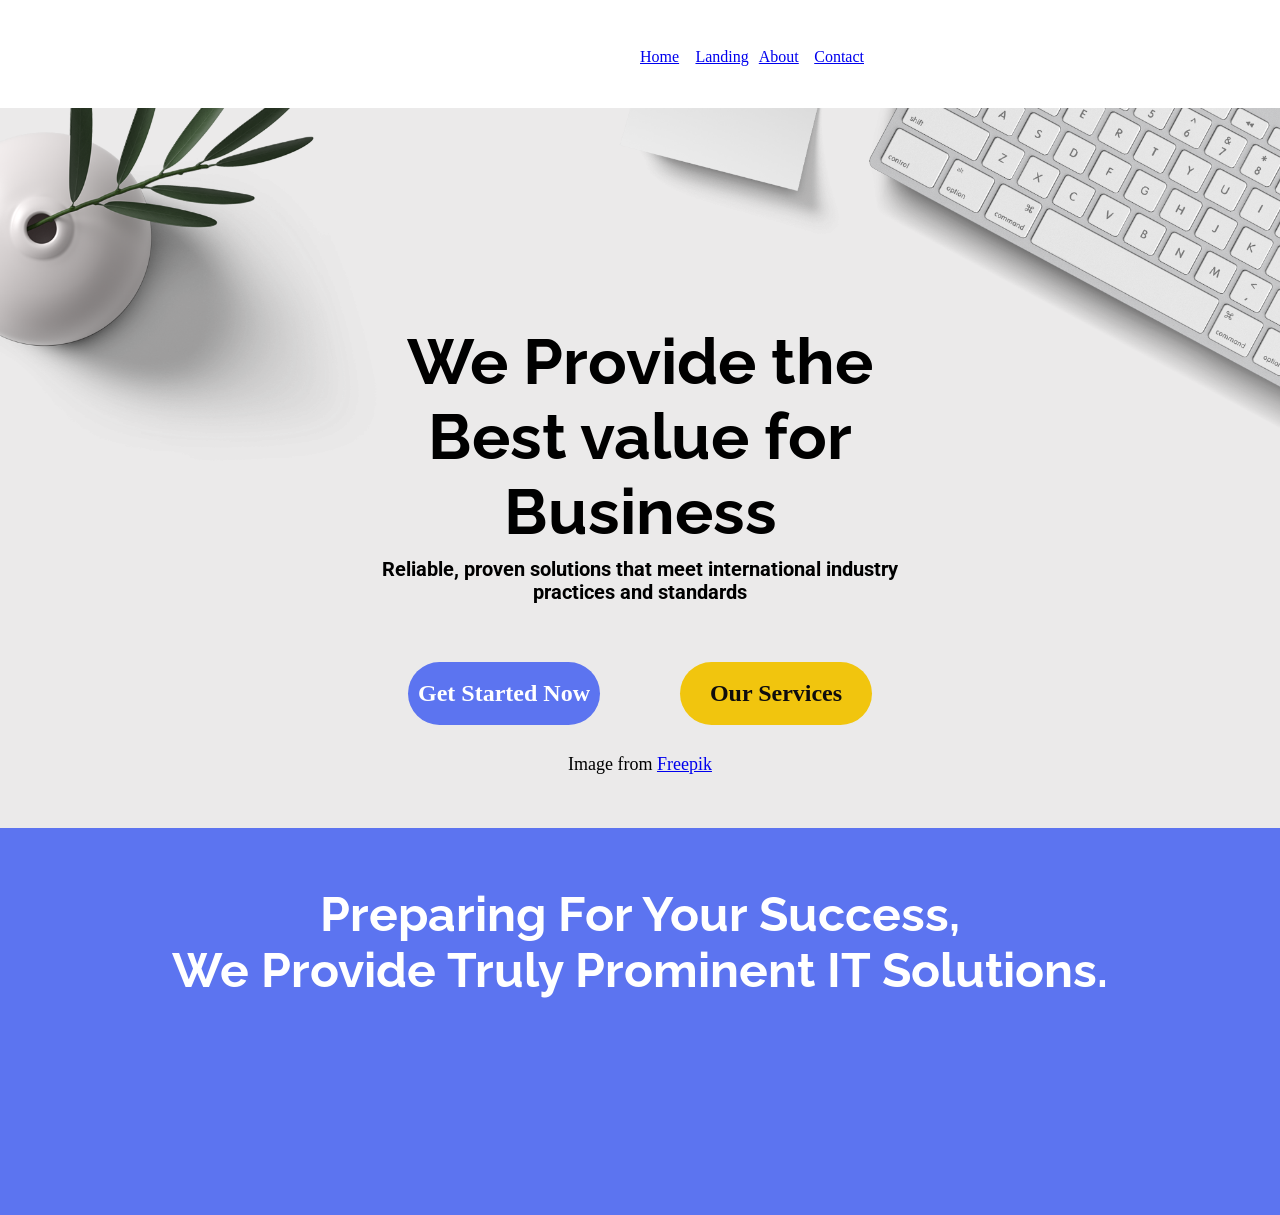
==== landing.html @ f8839013 "first" ====
<!DOCTYPE html>
<html lang="en">
<head>
    <meta charset="UTF-8">
    <meta name="viewport" content="width=device-width, initial-scale=1.0">
    <title>page1</title>
    <!-- <meta http-equiv="refresh" content="2"> -->
    <link rel="stylesheet" href="./index.css">
</head>
<body>
    <div class="page1">
        <div class="section1">
            <div class="link1">
                <a href="./home.html">Home</a> 
            </div>
            <div class="link1">
                 <a  href="./landing.html">Landing</a>
            </div>
            <div class="link1">
                <a  href="./about.html">About</a> 
            </div>
            <div class="link1">
                <a href="./contact.html">Contact</a> 
            </div>
        </div>

        <div class="section2">
            <img class="img" src="./img1.png" alt="img" width="700">
            <div class="headings">
                <div class="h1">
                    <h1> We Provide the <br>Best value for <br>Business</h1>
                </div>
                <div class="h5">
                    <h5>Reliable, proven solutions that meet international industry <br> practices and standards</h5>
                </div>
                <div class="buttons">
                     <div class="button1">
                       <a class="href1" href="#">Get Started Now</a>
                    </div>
                  
                    <div class="button2"  >
                    <a class="href2" href="#">Our Services</a>
                    </div>
                </div>
                <div class="link2">
                    <p>Image from <a href="#">Freepik</a></p>
                </div>
                
            </div>
        </div>
    </div>
    <div class="page2">
        <div class="box1">
            <h4>Preparing For Your Success, <br>
            We Provide Truly Prominent IT Solutions.</h4>
        </div>
        <div class="box2"></div>
    </div>
</body>
</html>
---- index.css ----
/* @import url('https://fonts.googleapis.com/css2?family=Open+Sans:ital,wght@0,300..800;1,300..800&family=Raleway:ital,wght@0,100..900;1,100..900&family=Roboto:wght@200&display=swap'); */
@import url("https://fonts.googleapis.com/css2?family=Open+Sans:ital,wght@0,300..800;1,300..800&family=Raleway:ital,wght@0,200;1,200&family=Roboto:wght@200&display=swap");

* {
  margin: 0;
  padding: 0;
  box-sizing: border-box;
}

.page1 {
  width: 100%;
  height: 92vh;
  /* background-color: aqua; */
  display: flex;
  flex-direction: column;

  .section1 {
    width: 25%;
    height: 12vh;
    /* background-color: aquamarine; */
    display: flex;
    gap: 10px;
    padding: 3rem;
    margin-left: 37rem;

    .link1 {
      width: calc(100% / 4);
      height: 100%;
      /* background-color: black; */
    }
  }
  .section2 {
    /* width: 100%; */
    height: 80vh;
    display: flex;
    flex-direction: column;
    align-items: center;
    background-color: #ebeaea;
    position: relative;

    .img {
      width: 100%;
      background-image: url(img1.png);
      background-position: center;
      background-size: cover;
      object-fit: cover;
    }

    .headings {
      width: 50%;
      height: 60vh;
      /* background-color: black;  */
      display: flex;
      flex-direction: column;
      /* justify-content: center;    */
      /* align-content: center; */
      position: absolute;
      top: 30%;
      left: 50%;
      transform: translate(-50%);

      .h1 {
        width: 100%;
        height: 26vh;
        /* background-color: antiquewhite; */
        text-align: center;
        font-size: xx-large;
        font-family: "Raleway", sans-serif;
        /* font-weight: 700; */
      }
      .h5 {
        width: 100%;
        height: 10vh;
        /* background-color: brown; */
        text-align: center;
        font-family: "Roboto", sans-serif;
        /* font-family: "Raleway", sans-serif; */
        font-size: x-large;
      }
      .buttons {
        width: 100%;
        height: 10vh;
        /* background-color: blue; */
        display: flex;
        gap: 5rem;
        flex-direction: row;
        justify-content: center;
        align-items: center;

        .button1 {
          width: 15vw;
          height: 7vh;
          display: flex;
          flex-direction: column;
          text-align: center;
          justify-content: center;
          align-items: center;
          font-size: x-large;
          font-weight: 550;
          border-radius: 3rem 3rem 3rem 3rem;
          background-color: rgb(92, 116, 240);

          .href1 {
            color: white;
            text-decoration: none;
          }
        }
        .button2 {
          width: 15vw;
          height: 7vh;
          display: flex;
          flex-direction: column;
          text-align: center;
          justify-content: center;
          align-items: center;
          font-size: x-large;
          background-color: rgb(241, 197, 14);
          border-radius: 3rem 3rem 3rem 3rem;
          font-weight: 550;

          .href2 {
            color: rgb(15, 13, 13);
            text-decoration: none;
          }
        }
      }
      .link2 {
        width: 100%;
        height: 10vh;
        padding-top: 1rem;
        /* background-color: cadetblue; */
        display: flex;
        justify-content: center;
        font-size: large;
      }
    }
  }
}

.page2 {
  width: 100%;
  height: 43vh;
  background-color: rgb(92, 116, 240);

  .box1 {
    width: 100%;
    height: 20vh;
    color: #ffffff;
    text-align: center;
    display: flex;
    flex-direction: row;
    justify-content: center;
    align-items: center;
    font-size: 3rem;
    /* font-family: "Raleway", sans-serif; */
    font-family: "Raleway", sans-serif;

    /* background-color: rgb(6, 17, 17); */
    padding-top: 3rem;
  }
}
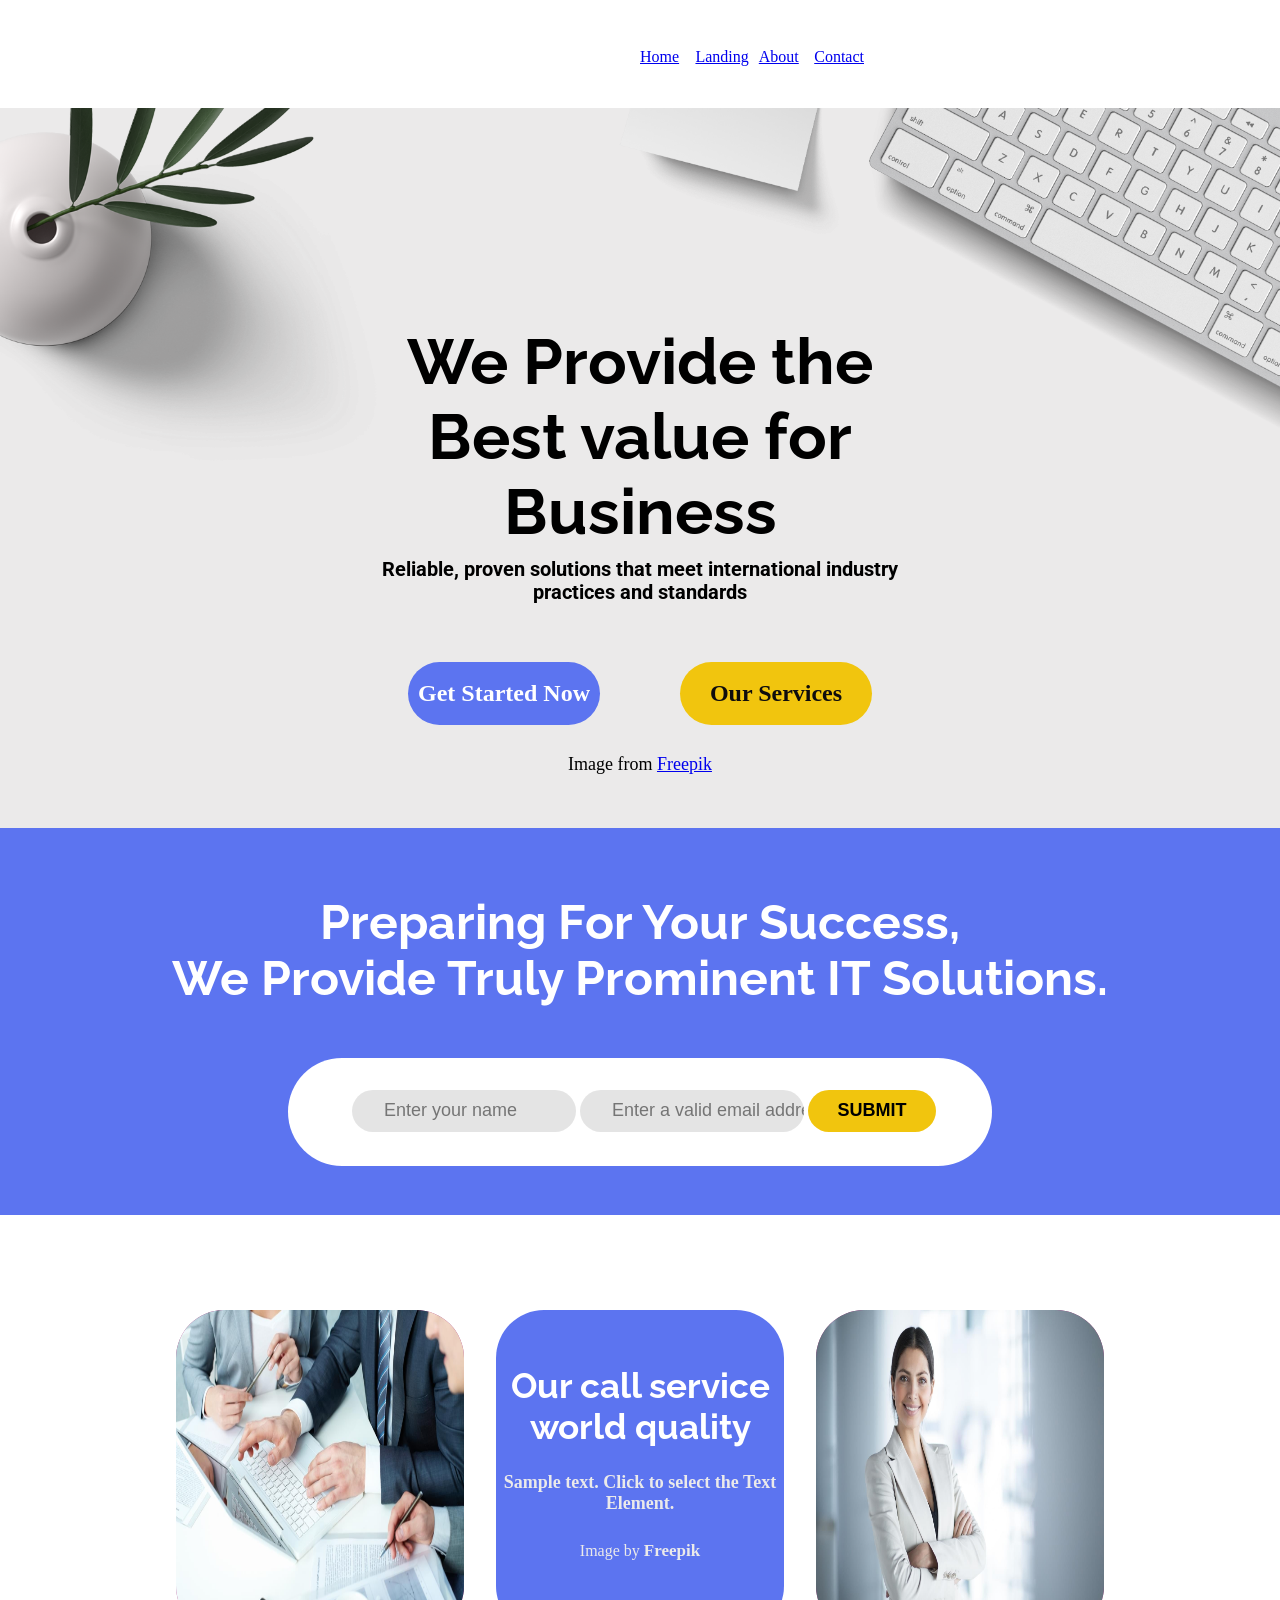
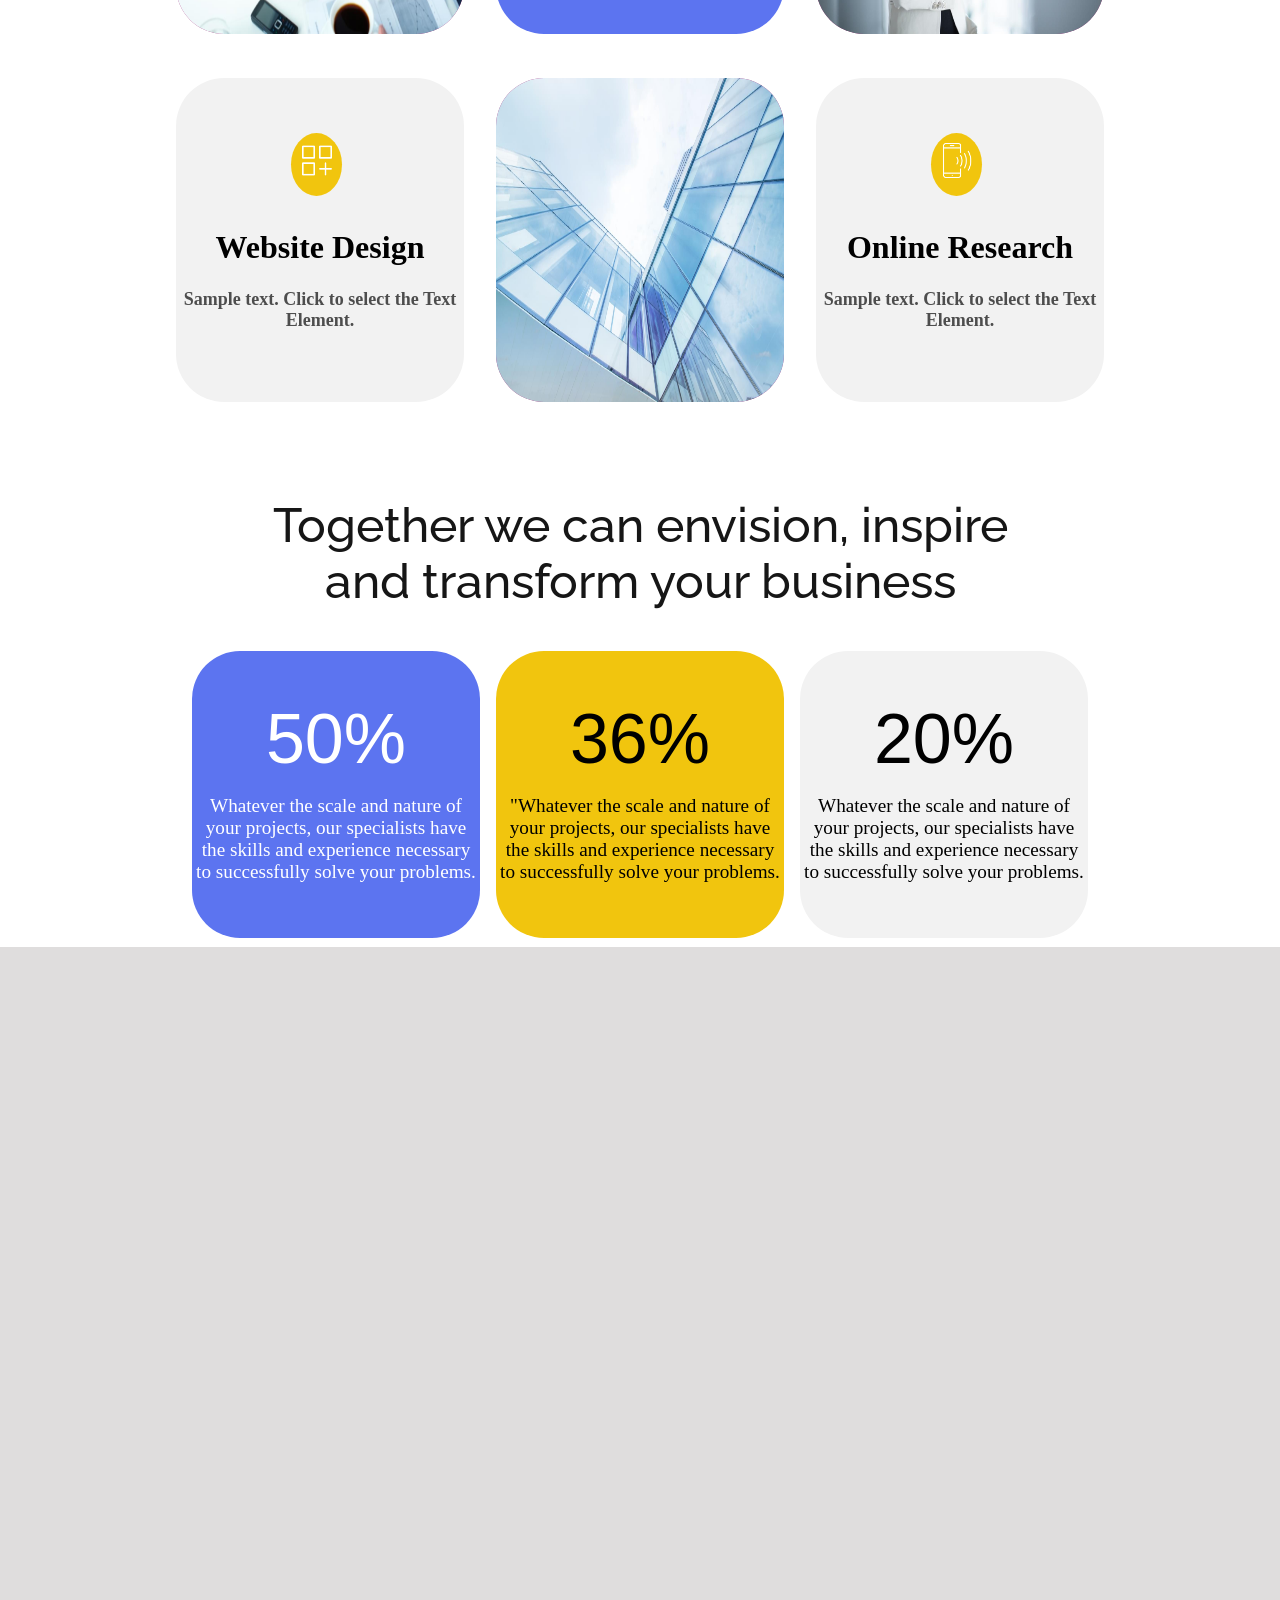
==== commit 39de90ce: "rabena ysahel" ====
--- a/landing.html
+++ b/landing.html
@@ -54,7 +54,86 @@
             <h4>Preparing For Your Success, <br>
             We Provide Truly Prominent IT Solutions.</h4>
         </div>
-        <div class="box2"></div>
+        <div class="box2">
+            <input id="input1" type="text" placeholder="Enter your name">
+            <input id="input2" type="text" placeholder="Enter a valid email address">
+            <button id="submit" type="submit">SUBMIT</button>
+        </div>
+    </div>
+    <div class="page3">
+        <div class="bigbox">
+
+            <div class="boxs">
+                <img id="img1" src="./workers-considering-term-agreement.jpg" alt="">
+            </div>
+
+            <div id="b2" class="boxs">       
+                    <h5 id="h51" >Our call service <br> world quality</h5>
+                    <h6 id="h61" >Sample text. Click to select the Text <br> Element.</h6>
+                     <p>Image by <a href="https://www.magnific.com/photos/business">Freepik</a> </p>
+            </div>
+
+            <div class="boxs">
+                <img id="img2" src="./smiling-female-business-leader-with-arms-crossed.jpg" alt="">
+            </div>
+
+            <div id="b4" class="boxs">
+                <div class="color"> </div>
+                <img  id="img3" src="./icon.png " alt="">
+                <h5 id="h52" >Website Design</h5>
+                <h6 id="h62" >Sample text. Click to select the Text <br> Element.</h6>
+            </div>
+
+            <div id="b5" class="boxs">
+                <img id="img4" src="./box5.jpg" alt="">
+
+            </div>
+            <div id="b6" class="boxs">
+                <div class="color"> </div>
+                <img  id="img5" src="./contactless.png " alt="">
+                <h5 id="h53" >Online Research</h5>
+                <h6 id="h63" >Sample text. Click to select the Text <br> Element.</h6>
+            </div>
+        </div>
+    </div>
+    <div class="page4">
+        
+            <div id="p1">
+                <h3 id="h31">Together we can envision, inspire <br> and transform your business</h3>
+            </div>
+            <div id="bigbox2">
+                <div id="part1" class="parts">
+                    <div class="g1">
+                        <p>50%</p>
+                    </div>
+                    <div class="g2">
+                        <p>Whatever the scale and nature of your projects, our specialists have the
+                         skills and experience necessary to successfully solve your problems.</p>
+                    </div>
+                </div>
+                <div id="part2" class="parts">
+                        <div class="g1" style="color: black;">
+                        <p>36%</p>
+                    </div>
+                    <div class="g2" style="color: black;">
+                        <p>"Whatever the scale and nature of your projects, our specialists have the
+                         skills and experience necessary to successfully solve your problems.</p>
+                    </div>  
+                </div>
+                <div id="part3" class="parts" >
+                    <div class="g1" style="color: black;">
+                        <p>20%</p>
+                    </div>
+                    <div class="g2" style="color: black;">
+                        <p>Whatever the scale and nature of your projects, our specialists have the
+                         skills and experience necessary to successfully solve your problems.</p>
+                    </div>
+                </div>
+            </div>
+        
+    </div>
+    <div class="page5">   
+
     </div>
 </body>
 </html>
--- a/index.css
+++ b/index.css
@@ -1,5 +1,5 @@
-/* @import url('https://fonts.googleapis.com/css2?family=Open+Sans:ital,wght@0,300..800;1,300..800&family=Raleway:ital,wght@0,100..900;1,100..900&family=Roboto:wght@200&display=swap'); */
-@import url("https://fonts.googleapis.com/css2?family=Open+Sans:ital,wght@0,300..800;1,300..800&family=Raleway:ital,wght@0,200;1,200&family=Roboto:wght@200&display=swap");
+@import url('https://fonts.googleapis.com/css2?family=Open+Sans:ital,wght@0,300..800;1,300..800&family=Raleway:ital,wght@0,100..900;1,100..900&family=Roboto:wght@200&display=swap');
+/* @import url("https://fonts.googleapis.com/css2?family=Open+Sans:ital,wght@0,300..800;1,300..800&family=Raleway:ital,wght@0,200;1,200&family=Roboto:wght@200&display=swap"); */
 
 * {
   margin: 0;
@@ -141,21 +141,365 @@
   width: 100%;
   height: 43vh;
   background-color: rgb(92, 116, 240);
+  display: flex;
+    flex-direction: column;
+    justify-content: center;
+    align-items: center;
 
   .box1 {
     width: 100%;
     height: 20vh;
     color: #ffffff;
     text-align: center;
+    font-size: 3rem;
+     font-family: "Raleway", sans-serif; 
+   /* font-family: "Raleway", sans-serif; */
+    padding-top: 1rem;
+  }
+  .box2{
+    width: 55%;
+    height: 12vh;
+    background-color: rgb(255, 255, 255);
+    border-radius: 6rem;
+    padding-top: 2rem;
+    padding-bottom: 1rem;
+    /* padding-right: 1rem; */
+    padding-left: 4rem;
+    /* padding: auto;     */
+
+    #input1{
+      width: 35%;
+      height: 70%;
+      background-color: rgba(213, 213, 213, 0.644);
+      border-radius: 7rem;
+      padding-left:2rem;
+      font-size: large;
+      border: 0;
+
+    }
+    #input2{
+      width: 35%;
+      height: 70%;
+      background-color: rgba(213, 213, 213, 0.644);
+      border-radius: 7rem;
+      padding-left:2rem;
+      font-size: large;
+      border: 0;
+
+    }
+    #submit{
+      width: 20%;
+      height: 70%;
+      background-color:rgb(241, 197, 14) ;
+      border-radius: 7rem;
+      font-size: large;
+      font-weight: 600;
+      border: 0;
+
+    }
+
+  }
+}
+
+.page3{
+  width: 100%;
+  height: 98vh;
+  /* background-color: rgb(149, 22, 22); */
+  display: flex;
+  flex-direction: row;
+  justify-content: center;
+  align-items: center;
+
+  .bigbox{
+    width: 75%;
+    height: 80%;
+    /* background-color: aqua; */
     display: flex;
-    flex-direction: row;
+    flex-wrap: wrap;
+    gap: 2rem;
+    justify-content: space-between;
     justify-content: center;
     align-items: center;
-    font-size: 3rem;
-    /* font-family: "Raleway", sans-serif; */
-    font-family: "Raleway", sans-serif;
-
-    /* background-color: rgb(6, 17, 17); */
-    padding-top: 3rem;
+    /* padding-top: 1rem; */
+
+    .boxs{
+      width: 30%;
+      height:36vh;
+      background-color: rgb(165, 42, 126);
+      border-radius: 3rem;
+      position: relative;
+      
+
+      
+    }
+   #img1{
+        width: 100%;
+        height: 100%;
+        background-image: url(./workers-considering-term-agreement.jpg);
+        border-radius: 3rem;
+   }
+
+   #b2{
+      background-color: rgb(92, 116, 240);
+
+         #h51{
+         text-align: center;
+         font-size: 35px;
+         padding-top: 55px;
+         color: #ffffff;
+         font-family: "Raleway", sans-serif;
+         }
+         #h61{
+          width: 100%;
+          height: 20%;
+          /* background-color: aqua; */
+          text-align: center;
+          font-size: medium;
+          padding-top: 25px;
+          font-size: 18px;
+          color: #ebeaea;
+         }
+         p{
+          width: 100%;
+          height: 20%;
+          text-align: center;
+          font-size: medium;
+          padding-top: 30px;
+          color: #ebeaea;
+          a{
+            color: #ebeaea;
+            font-size: 17px;
+            font-weight: 700;
+            text-decoration: none;
+          }
+         }
+
+   }
+          #img2{
+               width: 100%;
+                 height: 100%;
+                 background-image: url(./workers-considering-term-agreement.jpg);
+                  border-radius: 3rem;
+           }
+          
+         
+
+            #img3{
+             width: 12%;
+             /* padding-left: 3rem; */
+             position: absolute;
+             top:20%;
+             left: 43%; 
+             position: relative;
+           } 
+           .color{
+                 width: 4vw;
+                 height: 7vh;
+                 background-color:rgb(241, 197, 14) ;
+                 position: absolute;
+                 top: 17%;
+                 left: 40%;
+                 border-radius: 50%;
+           }
+           #h52{
+            width: 100%;
+            height: 5vh;
+            /* background-color: rgb(170, 66, 66); */
+            font-size: xx-large;
+            text-align: center;
+            padding-top: 6rem;
+           }
+
+           #b4{
+            background-color: rgb(242, 242, 242);
+                
+
+            #img3{
+             width: 12%;
+             /* padding-left: 3rem; */
+             position: absolute;
+             top:20%;
+             left: 43%; 
+             position: relative;
+           } 
+           .color{
+                 width: 4vw;
+                 height: 7vh;
+                 background-color:rgb(241, 197, 14) ;
+                 position: absolute;
+                 top: 17%;
+                 left: 40%;
+                 border-radius: 50%;
+           }
+           #h52{
+            width: 100%;
+            height: 5vh;
+            /* background-color: rgb(170, 66, 66); */
+            font-size: xx-large;
+            text-align: center;
+            padding-top: 7rem;
+           }
+           #h62{
+            width: 100%;
+          height: 20%;
+          text-align: center;
+          font-size: medium;
+          padding-top: 60px;
+          font-size: 18px;
+          color: #4d4d4d;
+           }
+
+           }
+           
+           #b5{
+             #img4{
+              width: 100%;
+                 height: 100%;
+                 background-image: url(./box5.jpg);
+                  border-radius: 3rem;
+             }
+           }
+
+           #b6{
+            background-color: rgb(242, 242, 242);
+                
+
+            #img5{
+             width: 12%;
+             /* padding-left: 3rem; */
+             position: absolute;
+             top:20%;
+             left: 43%; 
+             position: relative;
+           } 
+           .color{
+                 width: 4vw;
+                 height: 7vh;
+                 background-color:rgb(241, 197, 14) ;
+                 position: absolute;
+                 top: 17%;
+                 left: 40%;
+                 border-radius: 50%;
+           }
+           #h53{
+            width: 100%;
+            height: 5vh;
+            /* background-color: rgb(170, 66, 66); */
+            font-size: xx-large;
+            text-align: center;
+            padding-top: 7rem;
+           }
+           #h63{
+            width: 100%;
+          height: 20%;
+          text-align: center;
+          font-size: medium;
+          padding-top: 60px;
+          font-size: 18px;
+          color: #4d4d4d;
+           }
+
+
+           }
   }
 }
+
+.page4{
+  width: 100%;
+  height: 50vh;
+  /* background-color: aquamarine; */
+  display: flex;
+  flex-direction: column;
+  justify-content: center;
+      align-items: center;
+
+  
+    #p1{
+      
+    width: 100%;
+    height: 15vh;
+    background-color: #ffffff;
+
+      #h31{
+        width: 100%;
+        height: 100%;
+         font-family: "Raleway", sans-serif;
+         font-size: 3rem;
+         text-align: center;
+         font-weight:500;
+         color: rgba(22, 22, 22);
+      }
+    }
+
+    #bigbox2{
+      padding-top: 2rem;
+      width: 70%;
+      height: 40vh;
+      /* background-color: burlywood; */
+      display: flex;
+      gap: 1rem;
+
+      .parts{
+        width: calc(100% /3);
+        height: 97%;
+        border-radius: 3rem;
+      }
+      #part1{
+      background-color: rgb(92, 116, 240);
+        .g1{
+          text-align: center;
+          font-size: 70px;
+          font-family: 'Franklin Gothic Medium', 'Arial Narrow', Arial, sans-serif;
+          color: #ffffff;    
+          padding-top: 3rem;
+          padding-bottom: 1rem;
+        }
+        .g2{
+          text-align: center;
+          font-size: larger;
+          color: #ffffff;    
+
+        }
+      }
+      #part2{
+      background-color:rgb(241, 197, 14) ;
+       .g1{
+          text-align: center;
+          font-size: 70px;
+          font-family: 'Franklin Gothic Medium', 'Arial Narrow', Arial, sans-serif;
+          color: #ffffff;    
+          padding-top: 3rem;
+          padding-bottom: 1rem;
+        }
+        .g2{
+          text-align: center;
+          font-size: larger;
+          color: #ffffff;    
+
+        }
+      }
+      #part3{
+      background-color: rgb(242, 242, 242);
+       .g1{
+          text-align: center;
+          font-size: 70px;
+          font-family: 'Franklin Gothic Medium', 'Arial Narrow', Arial, sans-serif;
+          color: #ffffff;    
+          padding-top: 3rem;
+          padding-bottom: 1rem;
+        }
+        .g2{
+          text-align: center;
+          font-size: larger;
+          color: #ffffff;    
+
+        }
+      }
+    }
+  
+}
+.page5{
+  width: 100%;
+  height: 100vh;
+  background-color: #dfdddd;
+}
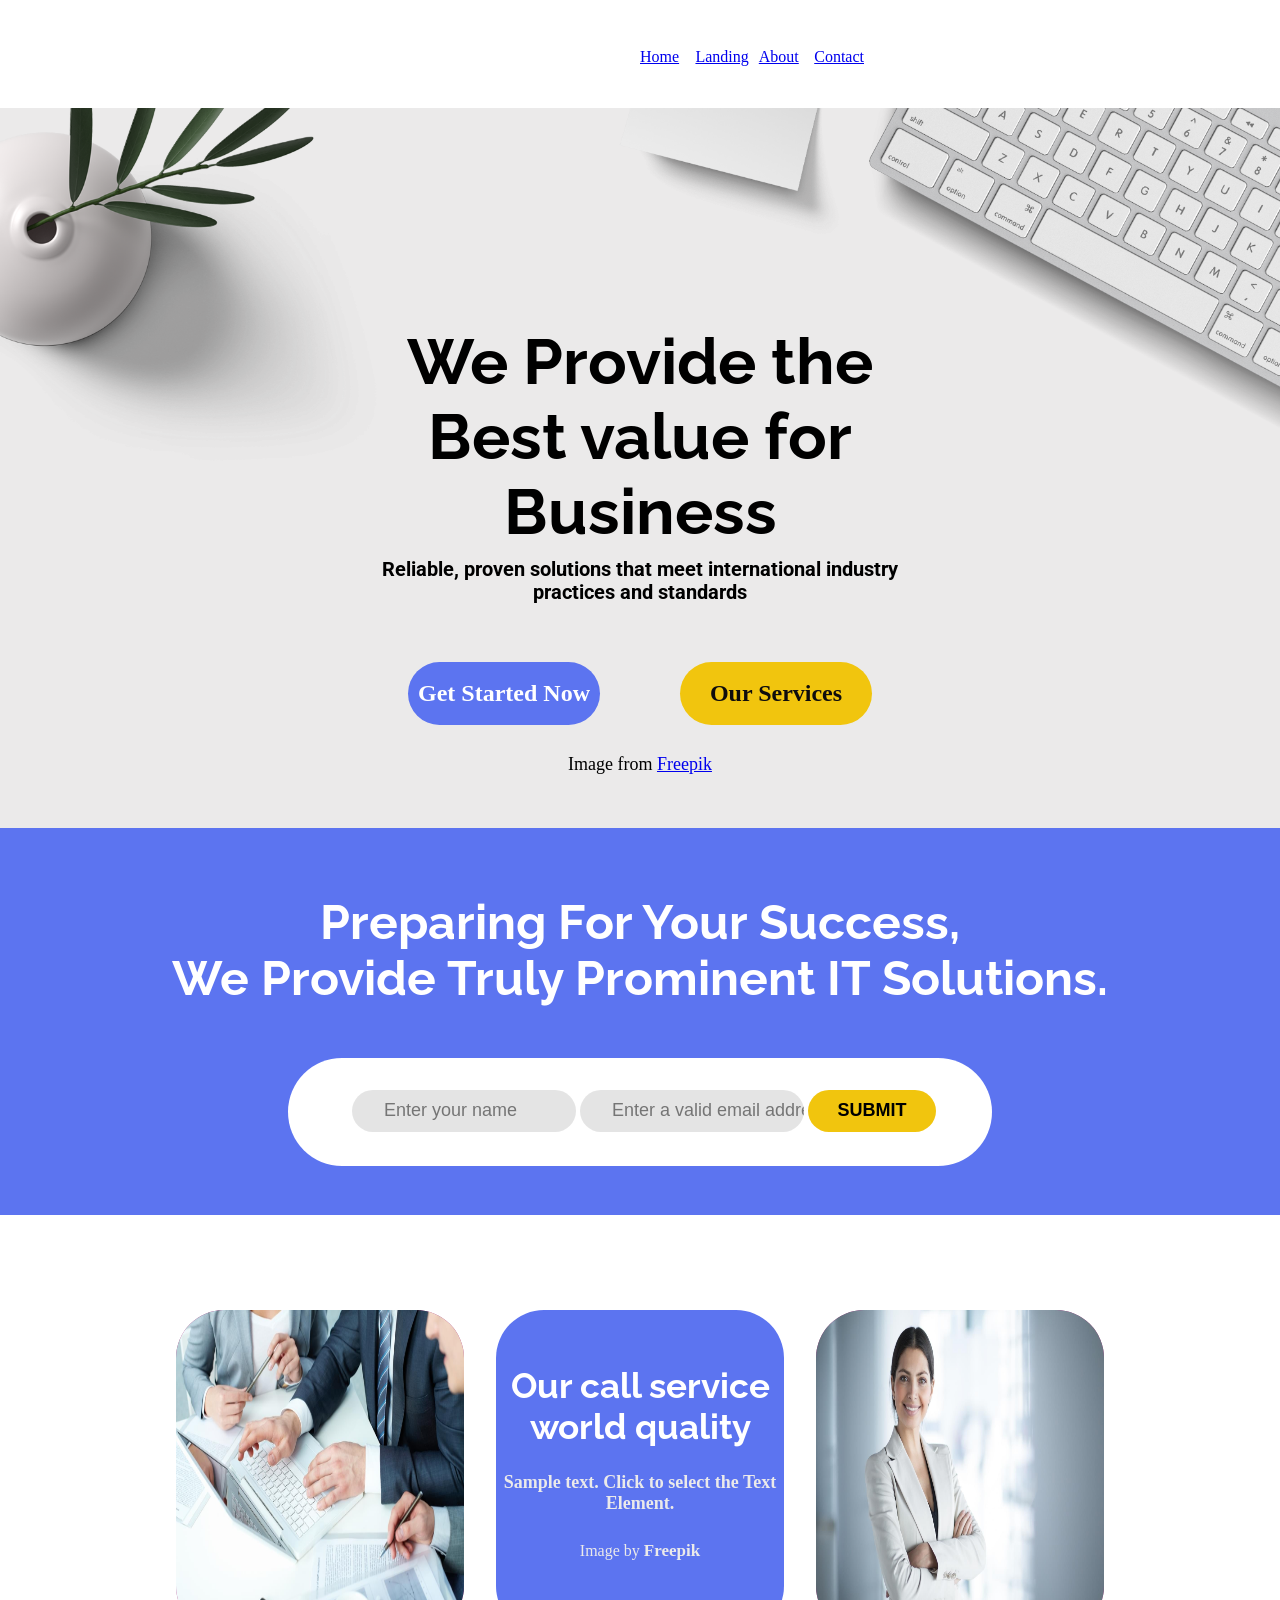
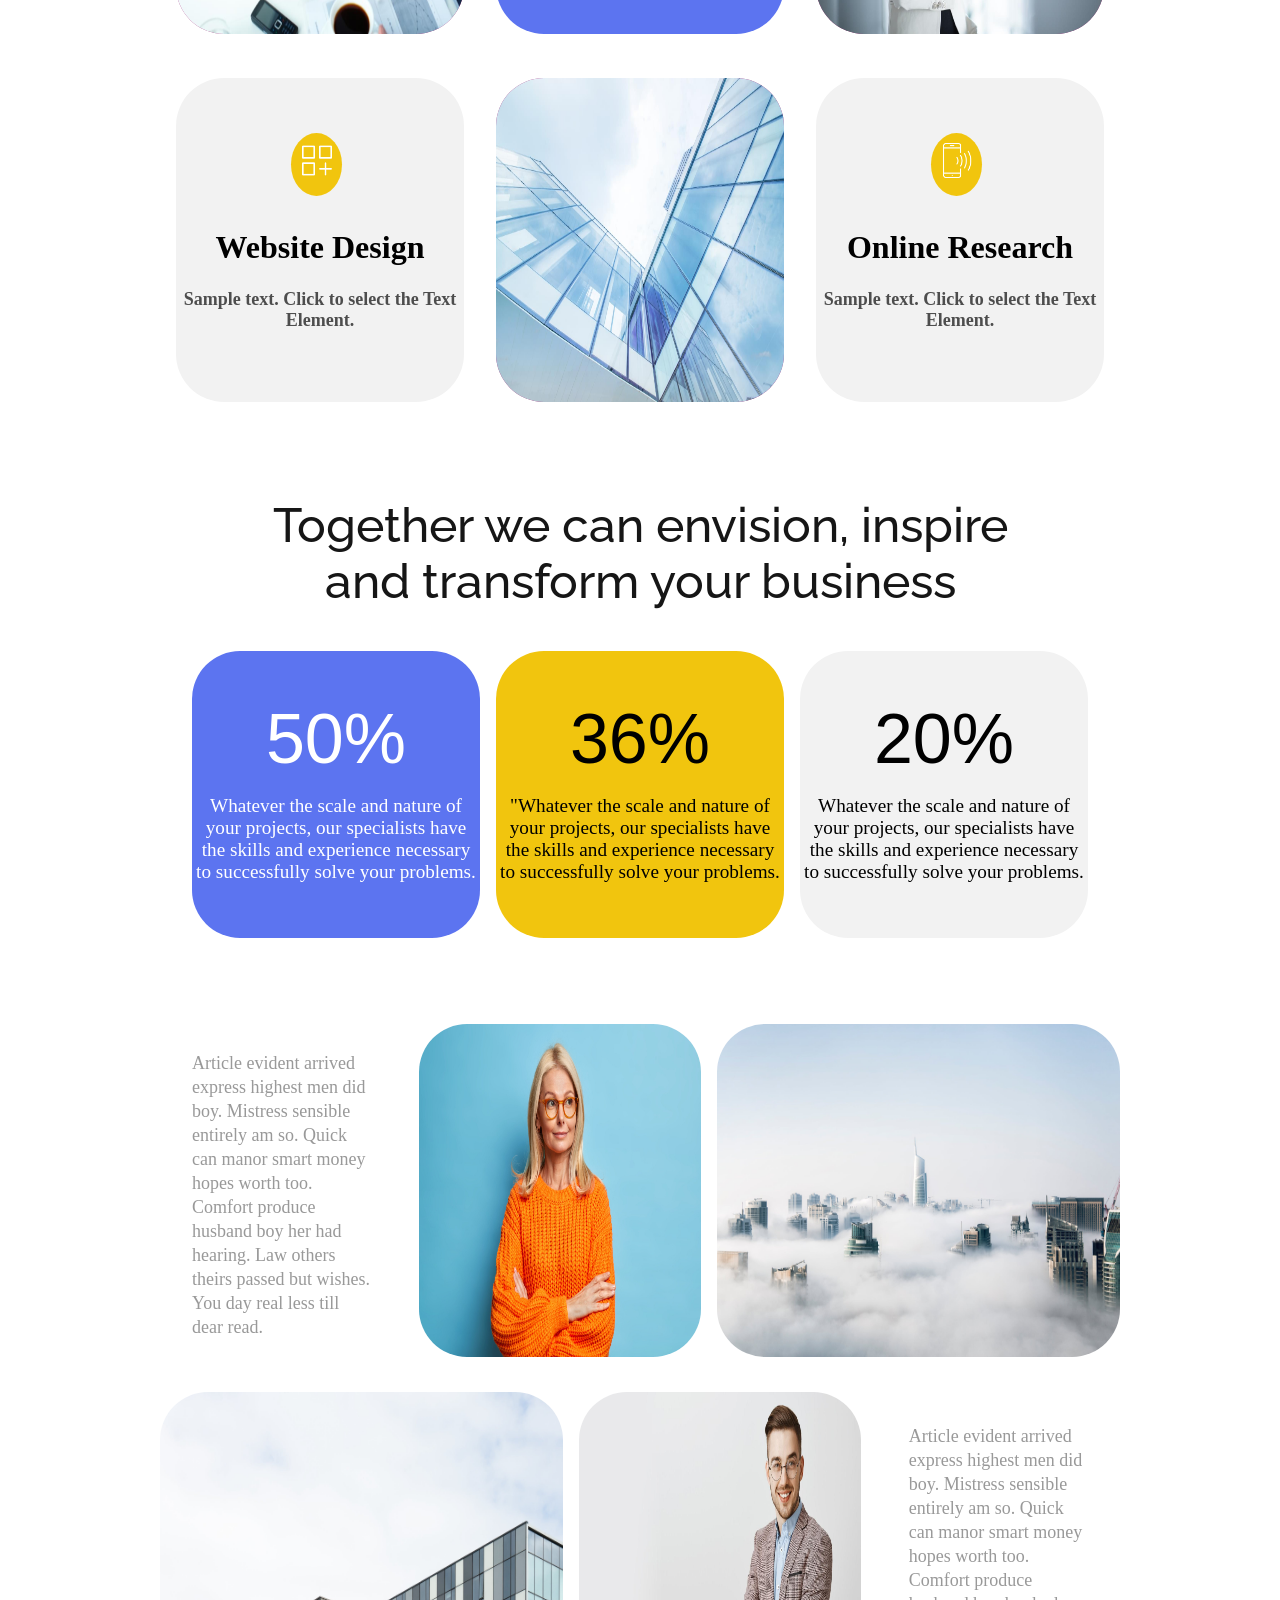
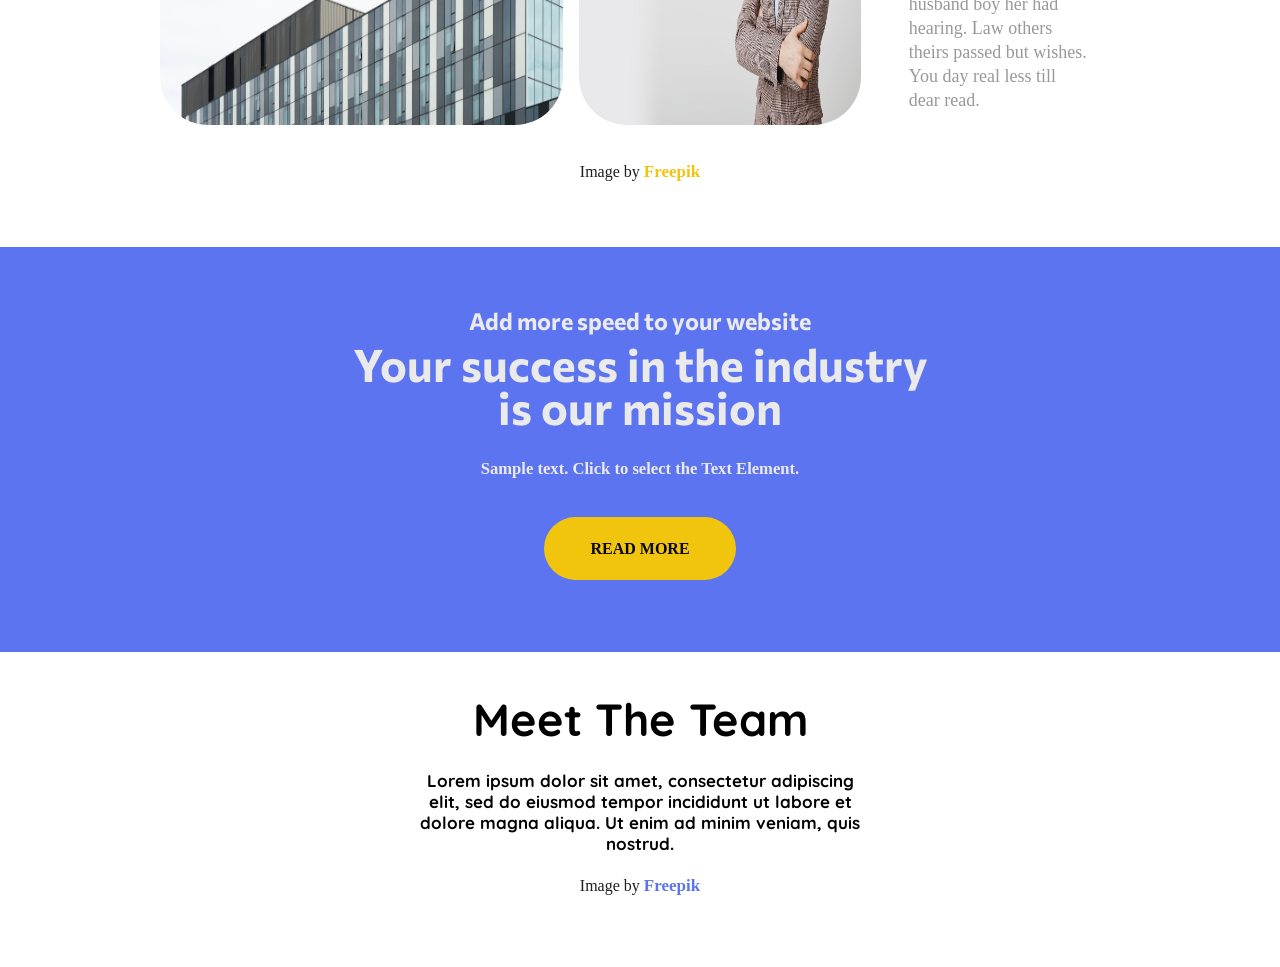
==== commit cb85f1db: "weeeeeee" ====
--- a/landing.html
+++ b/landing.html
@@ -4,7 +4,7 @@
     <meta charset="UTF-8">
     <meta name="viewport" content="width=device-width, initial-scale=1.0">
     <title>page1</title>
-    <!-- <meta http-equiv="refresh" content="2"> -->
+    <meta http-equiv="refresh" content="5">
     <link rel="stylesheet" href="./index.css">
 </head>
 <body>
@@ -70,7 +70,7 @@
             <div id="b2" class="boxs">       
                     <h5 id="h51" >Our call service <br> world quality</h5>
                     <h6 id="h61" >Sample text. Click to select the Text <br> Element.</h6>
-                     <p>Image by <a href="https://www.magnific.com/photos/business">Freepik</a> </p>
+                     <p id="p2">Image by <a id="a1" href="https://www.magnific.com/photos/business">Freepik</a> </p>
             </div>
 
             <div class="boxs">
@@ -133,8 +133,189 @@
         
     </div>
     <div class="page5">   
-
-    </div>
+        <div class="baba">
+            <div id="Box1">
+                Article evident arrived express highest men did boy. Mistress sensible entirely am so.
+                 Quick can manor smart money hopes worth too. Comfort produce husband boy her had hearing.
+                 Law others theirs passed but wishes. You day real less till dear read.
+            </div>
+            <div id="Box2">
+                <img id="img7" src="./img7.jpg" alt="">
+            </div>
+            <div id="Box3">
+                <img id="img8" src="./img8.jpeg" alt="">
+            </div>
+            <div id="Box4">
+                <img id="img9" src="./img9.jpeg" alt="">
+            </div>
+            <div id="Box5">
+                <img id="img10" src="./img10.jpg" alt="">
+            </div>
+            <div id="Box6">
+                Article evident arrived express highest men did boy. Mistress sensible entirely am so.
+                 Quick can manor smart money hopes worth too. Comfort produce husband boy her had hearing.
+                 Law others theirs passed but wishes. You day real less till dear read.
+            </div>
+        </div>
+        <div class="baba1">
+            <p id="p3">Image by <a id="a2" href="https://www.magnific.com/photos/business">Freepik</a> </p>
+
+        </div>
+    </div>
+    <div class="page6">
+        <div class="section3">
+            <div class="box3">
+                <h3 id="h32">Add more speed to your website</h3>
+            </div>
+            <div class="box4">
+                <h2 id="h21">Your success in the industry <br> is our mission</h2>
+            </div>
+            <div class="box5">
+                <h5 id="h54">Sample text. Click to select the Text Element.</h5>
+            </div>
+            <div class="box6">
+                <div class="button3">
+                    <a class="href3" href="#">READ MORE</a>
+                </div>
+            </div>
+        </div>
+    </div>
+
+    <div class="page7">
+        <div class="section4">
+            <div id="part4">
+                <h2 id="h22">Meet The Team</h2>
+            </div>
+            <div id="part5">
+                <h6 id="h64">Lorem ipsum dolor sit amet, consectetur adipiscing elit, sed do eiusmod tempor
+                     incididunt ut labore et dolore magna aliqua. Ut enim ad minim veniam, quis nostrud.</h6>
+            </div>
+            <div id="part6">
+                     <p id="p4">Image by <a id="a3" href="https://www.magnific.com/photos/business">Freepik</a> </p>
+            </div>
+        </div>
+    </div>
+<!-- 
+    <div class="page8">
+        <div class="bigbox1">
+            <div class="part1">
+                <div class="img1">
+                    <img class="" src="./b5f9e7f9-f0cf-42fb-96c9-3156bc7d64a2.jpg" alt="">
+                </div>
+                <div class="boxs1">
+                    <div class="sentens1">
+                        <h6 class="h61">creative leader</h6>
+                    </div>
+                    <div class="sentens2">
+                        <h5 class="h51">Bob Brown</h5>
+                    </div>
+                    <div class="sentens3">
+                        <h6 class="h61">Glavi amet ritnisl libero molestie ante ut fringilla
+                             purus eros quis glavrid from dolor amet iquam lorem bibendum</h6>
+                    </div>
+                    <div class="parts">
+                        <div class="icon">
+                            <img src="./facebook.png" alt="">
+                        </div>
+                        <div class="icon">
+                            <img src="./twitter (1).png" alt="">
+                        </div>
+                        <div class="icon">
+                            <img src="./instagram.png" alt="">
+                        </div>
+                    </div>
+                </div>
+            </div>
+            <div class="part2">
+                <div class="img1">
+                    <img src="./13064dd8-b859-4a0d-8b5b-0944d529a9c2.jpg" alt="">
+                </div>
+                <div class="boxs1">
+                    <div class="sentens1">
+                        <h6 class="h61">sales manager</h6>
+                    </div>
+                    <div class="sentens2">
+                        <h5 class="h51">Mary Smith </h5>
+                    </div>
+                    <div class="sentens3">
+                        <h6 class="h61">Glavi amet ritnisl libero molestie ante ut fringilla
+                             purus eros quis glavrid from dolor amet iquam lorem bibendum</h6>
+                    </div>
+                    <div class="parts">
+                        <div class="icon">
+                            <img src="./facebook.png" alt="">
+                        </div>
+                        <div class="icon">
+                            <img src="./twitter (1).png" alt="">
+                        </div>
+                        <div class="icon">
+                            <img src="./instagram.png" alt="">
+                        </div>
+                    </div>
+                </div>
+            </div> 
+         <div class="part3">
+                <div class="img1">
+                    <img src="./pexels-photo-3758123.jpeg" alt="">
+                </div>
+                <div class="boxs1">
+                    <div class="sentens1">
+                        <h6 class="h61">sales manager</h6>
+                    </div>
+                    <div class="sentens2">
+                        <h5 class="h51">Serge Scavo</h5>
+                    </div>
+                    <div class="sentens3">
+                        <h6 class="h61">Glavi amet ritnisl libero molestie ante ut fringilla
+                             purus eros quis glavrid from dolor amet iquam lorem bibendum</h6>
+                    </div>
+                    <div class="parts">
+                        <div class="icon">
+                            <img src="./facebook.png" alt="">
+                        </div>
+                        <div class="icon">
+                            <img src="./twitter (1).png" alt="">
+                        </div>
+                        <div class="icon">
+                            <img src="./instagram.png" alt="">
+                        </div>
+                    </div>
+                </div>
+            </div> 
+           <div class="part4">
+                <div class="img1">
+                    <img src="./595119f1-6ce3-edb5-2421-cc21a4b24655.jpeg" alt="">
+                </div>
+                <div class="boxs1">
+                    <div class="sentens1">
+                        <h6 class="h61">sales manager</h6>
+                    </div>
+                    <div class="sentens2">
+                        <h5 class="h51">Lora Smith </h5>
+                    </div>
+                    <div class="sentens3">
+                        <h6 class="h61">Glavi amet ritnisl libero molestie ante ut fringilla
+                             purus eros quis glavrid from dolor amet iquam lorem bibendum</h6>
+                    </div>
+                    <div class="parts">
+                        <div class="icon">
+                            <img src="./facebook.png" alt="">
+                        </div>
+                        <div class="icon">
+                            <img src="./twitter (1).png" alt="">
+                        </div>
+                        <div class="icon">
+                            <img src="./instagram.png" alt="">
+                        </div>
+                    </div>
+                </div>
+            </div>
+        </div>
+    </div>
+
+    <div class="page9">
+
+    </div> -->
 </body>
 </html>
 
--- a/index.css
+++ b/index.css
@@ -1,5 +1,9 @@
-@import url('https://fonts.googleapis.com/css2?family=Open+Sans:ital,wght@0,300..800;1,300..800&family=Raleway:ital,wght@0,100..900;1,100..900&family=Roboto:wght@200&display=swap');
+/* @import url('https://fonts.googleapis.com/css2?family=Open+Sans:ital,wght@0,300..800;1,300..800&family=Raleway:ital,wght@0,100..900;1,100..900&family=Roboto:wght@200&display=swap'); */
 /* @import url("https://fonts.googleapis.com/css2?family=Open+Sans:ital,wght@0,300..800;1,300..800&family=Raleway:ital,wght@0,200;1,200&family=Roboto:wght@200&display=swap"); */
+/* @import url('https://fonts.googleapis.com/css2?family=Commissioner:wght@100..900&family=Open+Sans:ital,wght@0,300..800;1,300..800&family=Roboto:wght@200&display=swap'); */
+/* @import url('https://fonts.googleapis.com/css2?family=Commissioner:wght@200&family=Open+Sans:ital,wght@0,300..800;1,300..800&family=Raleway:ital,wght@0,200;1,200&family=Roboto:wght@200&display=swap'); */
+@import url('https://fonts.googleapis.com/css2?family=Commissioner:wght@200&family=Open+Sans:ital,wght@0,300..800;1,300..800&family=Quicksand:wght@300&family=Raleway:ital,wght@0,200;1,200&family=Roboto:wght@200&display=swap');
+
 
 * {
   margin: 0;
@@ -259,14 +263,14 @@
           font-size: 18px;
           color: #ebeaea;
          }
-         p{
+         #p2{
           width: 100%;
           height: 20%;
           text-align: center;
           font-size: medium;
           padding-top: 30px;
           color: #ebeaea;
-          a{
+          #a1{
             color: #ebeaea;
             font-size: 17px;
             font-weight: 700;
@@ -501,5 +505,531 @@
 .page5{
   width: 100%;
   height: 100vh;
-  background-color: #dfdddd;
-}+  display: flex;
+  flex-direction: column;
+  justify-content: center;
+  align-items: center;
+  
+
+  
+    .baba{
+      width: 75%;
+      height: 80vh;
+      display: flex;
+      justify-content: center;
+      align-items: center;
+      gap: 1rem;  
+      flex-wrap: wrap;
+
+          #Box1{
+            width: 19vw;
+            height: 38vh;
+            /* background-color: aqua; */
+            border-radius: 3rem;
+            text-align:start;
+            font-size: 18px;
+            padding: 2rem;
+            line-height: 24px;
+            color: #999999 ;
+          }
+          #Box2{
+            width: 22vw;
+            height: 37vh;
+          #img7{
+            width: 100%;
+            height: 100%;
+            background-image: url(./img7.jpg);
+            border-radius: 3rem;
+          }
+          }
+          #Box3{
+            width: 42%;
+            height: 37vh;
+          #img8{
+            width: 100%;
+            height: 100%;
+            background-image: url(./img8.jpeg);
+            border-radius: 3rem;
+          }
+          }
+          #Box4{
+            width: 42%;
+            height: 37vh;
+          #img9{
+            width: 100%;
+            height: 100%;
+            background-image: url(./img9.jpeg);
+            border-radius: 3rem;
+          }
+          }
+          #Box5{
+            width: 22vw;
+            height: 37vh;
+          #img10{
+            width: 100%;
+            height: 100%;
+            background-image: url(./img10.jpg);
+            border-radius: 3rem;
+          }
+          }
+          #Box6{
+            width: 19vw;
+            height: 37vh;
+            /* background-color: rgb(55, 165, 165); */
+            border-radius: 3rem;
+            text-align:start;
+            font-size: 18px;
+            padding: 2rem;
+            line-height: 24px;
+            color: #999999 ;
+
+
+          }
+  
+    }
+    .baba1{
+      #p3{
+          width: 100%;
+          height: 20%;
+          text-align: center;
+          font-size: medium;
+          padding-top: 30px;
+          color: #1e1e1e;
+          #a2{
+            color: rgb(241, 197, 14);
+            font-size: 17px;
+            font-weight: 700;
+            text-decoration: none;
+          }
+         }
+    }
+
+}
+.page6{
+   width: 100%;
+  height: 45vh;
+  background-color: rgb(92, 116, 240);
+  display: flex;
+  flex-direction: column;
+  justify-content: center;
+  align-items: center;
+
+    .section3{
+      width: 50%;
+      height: 32vh;
+      /* background-color: #999999; */
+
+      .box3{
+        width: 100%;
+        height: 4vh;
+        /* background-color: aqua; */
+        text-align: center;
+        /* padding-bottom: 1rem; */
+        font-size: 20px;
+        color: #ebeaea;
+          font-family: "Commissioner", sans-serif;
+          /* padding-top: 1rem; */
+
+      }
+      .box4{
+        width: 100%;
+        height: 13vh;
+        text-align: center;
+        font-size: 30px;
+        color: #ebeaea;
+        line-height: 43px;
+          font-family: "Commissioner", sans-serif;
+
+
+      }
+      .box5{
+        width: 100%;
+        height: 5vh;
+        text-align: center;
+        font-size: 20px;
+        color: #ebeaea;
+
+      }
+      .box6{
+        width: 100%;
+        height: 10vh;
+        /* background-color: blue; */
+        display: flex;
+        flex-direction: row;
+        justify-content: center;
+        align-items: center;
+
+        .button3{
+           /* width: 100%; */
+           /* height: 10vh; */
+           /* background-color: rgb(21, 183, 183); */
+           width: 15vw;
+          height: 7vh;
+          display: flex;
+          flex-direction: column;
+          text-align: center;
+          justify-content: center;
+          align-items: center;
+          font-size: x-large;
+          background-color: rgb(241, 197, 14);
+          border-radius: 3rem 3rem 3rem 3rem;
+          font-weight: 550;
+        
+        .href3{
+          color: rgb(8, 8, 8);
+          font-size: medium;
+          text-decoration: none;
+
+
+        }
+        }
+      }
+    }
+}
+
+.page7{
+  width: 100%;
+  height: 35vh;
+  background-color: #ffffff;
+  display: flex;
+  justify-content: center;
+  align-items: center;
+
+  .section4{
+    width: 40%;
+    height: 30vh;
+    /* background-color: aqua; */
+
+    #part4{
+      width: 100%;
+      height: 7vh;
+      /* background-color: #978f8f; */
+      padding: 1rem;
+      padding-bottom: 1rem;
+
+      #h22{
+        font-size: 45px;
+        text-align: center;
+        font-family: "Quicksand", sans-serif;
+
+      }
+    }
+    #part5{
+      width: 100%;
+      height: 12vh;
+      /* background-color: #bb6666; */
+      padding: 2rem;
+
+      #h64{
+        font-size: 17px;
+        text-align: center;
+        font-family: "Quicksand", sans-serif;
+      }
+    }
+    #part6{
+      width: 100%;
+      height: 5vh;
+
+      #p4{
+          width: 100%;
+          height: 20%;
+          text-align: center;
+          font-size: medium;
+          padding-top: 30px;
+          color: #1e1e1e;
+        #a3{
+            color: rgb(92, 116, 240);
+            font-size: 17px;
+            font-weight: 700;
+            text-decoration: none;
+        }
+      }
+    }
+  }
+}
+
+.page8{
+  width: 100%;
+  height: 90vh;
+  background-color: #ffffff;
+  display: flex;
+  flex-direction: column;
+  justify-content: center;
+  align-items: center;
+
+  .bigbox1{
+    width: 73%;
+    height: 72vh;
+    background-color: aqua;
+    display: flex;
+    flex-direction: row;
+    justify-content: center;
+    align-items: center;
+    flex-wrap: wrap;
+    gap: 2rem;
+    padding: 1rem;
+
+
+    .part1{
+      width:44%;
+      height: 32vh;
+      background-color: rgb(31, 107, 174);
+      border-radius: 4rem;
+      display: flex;
+      flex-direction: row;
+      justify-content: end;
+      gap: 1rem;
+
+      .img1{
+        width: 35%;
+        height:18vh;
+        border-radius:50%;
+        background-color: rgb(168, 96, 25);
+        padding: 1rem;
+
+        .im{
+          width: 20%;
+          height: 10%;
+          padding: 1rem;
+        }
+      }
+      .boxs1{
+        width:18vw;
+        height: 100%;
+        background-color: blue;
+        display: flex;
+        flex-direction: column;
+        /* justify-content: end; */
+        /* align-items: end; */
+        /* border-radius: 0 4rem 4rem 0 ; */
+
+
+        .sentens1{
+          width: 100%;
+          height: 5vh;
+          background-color: black;
+          h61{
+            font-size: 10px;
+            color: brown;
+            text-align: start;
+          }
+        }
+        .sentens2{
+          width: 100%;
+          height: 6vh;
+          background-color: cadetblue;
+          .h51{
+            font-size: 20px;
+            color: red;
+            text-align: start;
+          }
+        }
+        .sentens3{
+          width: 100%;
+          height: 10vh;
+          background-color: chocolate;
+          .h61{
+            font-size: 10px;
+            color: red;
+            text-align: start;
+          }
+        }
+        .parts{
+          width: 100%;
+          height: 5vh;
+          background-color: saddlebrown;
+          display: flex;
+          flex-direction: row;
+          justify-content: start;
+          gap: 1rem;
+          .icon{
+           img{
+            width: 2vw;
+            height: 2vw;
+           }
+          }
+        }       
+      }
+    }
+    .part2{
+      width:33vw;
+      height: 32vh;
+      background-color: aliceblue;
+      border-radius: 4rem;
+
+      .img1{
+        width: 10vw;
+        height: 100%;
+        border-radius: 50%;
+        background-color: bisque;
+      }
+      .boxs1{
+        width:15%;
+        height: 100%;
+        background-color: blue;
+        display: flex;
+        flex-direction: column;
+        .sentens1{
+          width: 100%;
+          height: 3%;
+          background-color: black;
+          h61{
+            font-size: 10px;
+            color: brown;
+            text-align: start;
+          }
+        }
+        .sentens2{
+          width: 100%;
+          height: 3%;
+          background-color: cadetblue;
+          .h51{
+            font-size: 20px;
+            color: red;
+            text-align: start;
+          }
+        }
+        .sentens3{
+          width: 100%;
+          height: 5%;
+          background-color: chocolate;
+          .h61{
+            font-size: 10px;
+            color: red;
+            text-align: start;
+          }
+        }
+        .parts{
+          width: 55%;
+          height: 3%;
+          background-color: saddlebrown;
+          display: flex;
+          flex-direction: row;
+          justify-content: start;
+          gap: 1rem;
+          /* .icon{} */
+        }
+      }
+    }
+    .part3{
+      width:33vw;
+      height: 32vh;
+      background-color: aliceblue;
+      border-radius: 4rem;
+
+      .img1{
+        width: 10vw;
+        height: 100%;
+        border-radius: 50%;
+        background-color: bisque;
+      }
+      .boxs1{
+        width:15%;
+        height: 100%;
+        background-color: blue;
+        display: flex;
+        flex-direction: column;
+        .sentens1{
+          width: 100%;
+          height: 3%;
+          background-color: black;
+          h61{
+            font-size: 10px;
+            color: brown;
+            text-align: start;
+          }
+        }
+        .sentens2{
+          width: 100%;
+          height: 3%;
+          background-color: cadetblue;
+          .h51{
+            font-size: 20px;
+            color: red;
+            text-align: start;
+          }
+        }
+        .sentens3{
+          width: 100%;
+          height: 5%;
+          background-color: chocolate;
+          .h61{
+            font-size: 10px;
+            color: red;
+            text-align: start;
+          }
+        }
+        .parts{
+          width: 55%;
+          height: 3%;
+          background-color: saddlebrown;
+          display: flex;
+          flex-direction: row;
+          justify-content: start;
+          gap: 1rem;
+          .icon{}
+        }
+      }
+    }
+    .part4{
+      width:33vw;
+      height: 32vh;
+      background-color: aliceblue;
+      border-radius: 4rem;
+      .img1{
+        width: 10vw;
+        height: 100%;
+        border-radius: 50%;
+        background-color: bisque;
+      }
+      .boxs1{
+        width:15%;
+        height: 100%;
+        background-color: blue;
+        display: flex;
+        flex-direction: column;
+        .sentens1{
+          width: 100%;
+          height: 3%;
+          background-color: black;
+          h61{
+            font-size: 10px;
+            color: brown;
+            text-align: start;
+          }
+        }
+        .sentens2{
+          width: 100%;
+          height: 3%;
+          background-color: cadetblue;
+         .h51{
+          font-size: 20px;
+            color: red;
+            text-align: start;
+         }
+        }
+        .sentens3{
+          width: 100%;
+          height: 5%;
+          background-color: chocolate;
+          .h61{
+            font-size: 10px;
+            color: red;
+            text-align: start;
+          }
+        }
+        .parts{
+          width: 55%;
+          height: 3%;
+          background-color: saddlebrown;
+          display: flex;
+          flex-direction: row;
+          justify-content: start;
+          gap: 1rem;
+          .icon{}
+        }
+      }
+    }
+  }
+}
+
